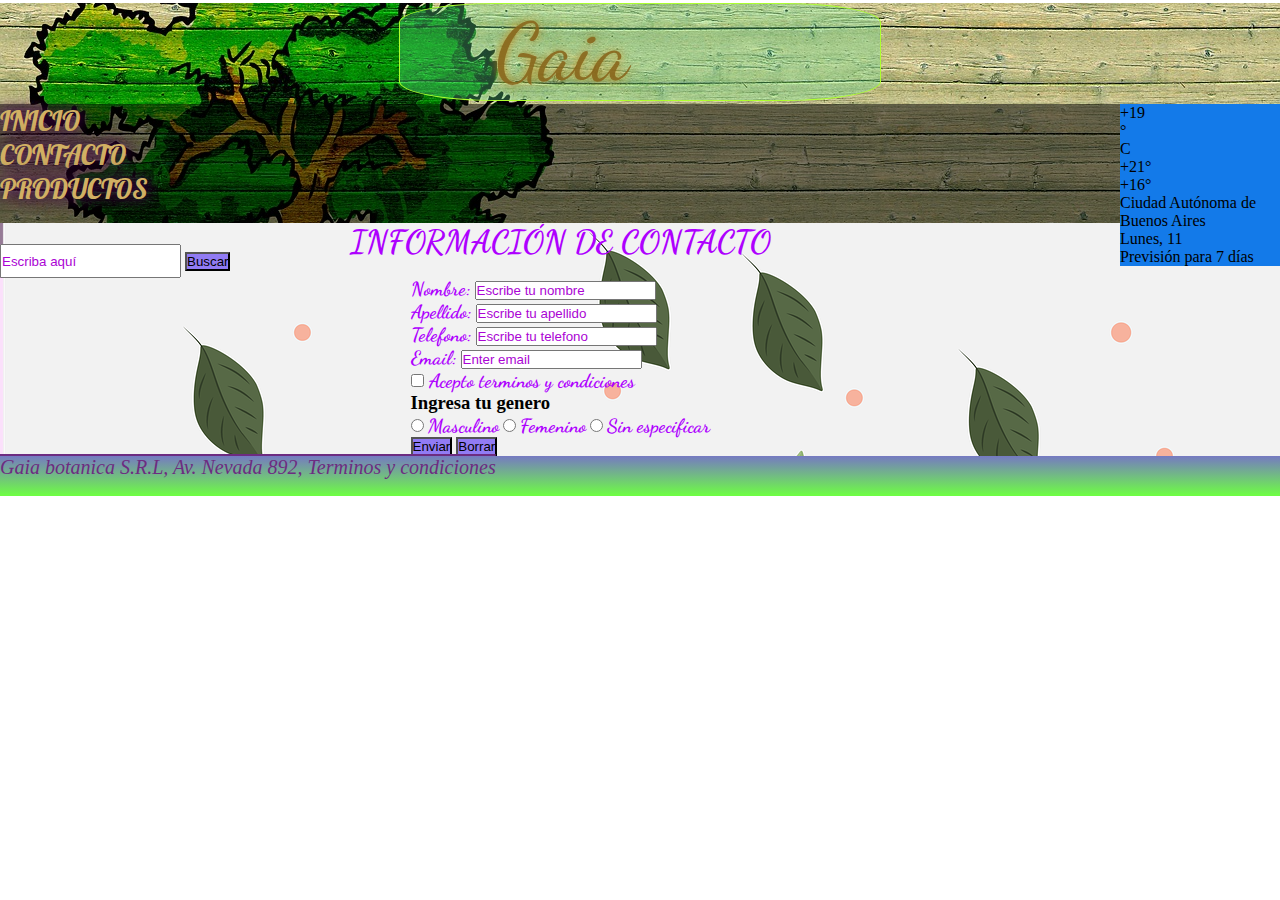
==== contacto.html @ e5ec3d72 "Sass con SEO" ====
<!DOCTYPE html>
<html lang="es">

<head>
    <meta charset="UTF-8">
    <meta http-equiv="X-UA-Compatible" content="IE=edge">
    <meta name="viewport" content="width=device-width, initial-scale=1.0">
    <title>Gaia garden</title>
    <meta  name="description" content="Gaia botanica es el lugar ideal para incursionar en la jardineria. Vendemos plantas, herramientas y suplementos de jardineria">
    <meta name="keywords" content="jardin, jardín, plantas, regadera, maceta, arbol, árbol, pesticida, semillas, tierra, botanica, jardineria, sustratos">
    <link href="https://cdn.jsdelivr.net/npm/bootstrap@5.1.3/dist/css/bootstrap.min.css" rel="stylesheet"
        integrity="sha384-1BmE4kWBq78iYhFldvKuhfTAU6auU8tT94WrHftjDbrCEXSU1oBoqyl2QvZ6jIW3" crossorigin="anonymous">
    <link rel="stylesheet" href="estilos.css">
    <link rel="preconnect" href="https://fonts.googleapis.com">
    <link rel="preconnect" href="https://fonts.gstatic.com" crossorigin>
    <link href="https://fonts.googleapis.com/css2?family=Dancing+Script:wght@500&display=swap" rel="stylesheet">
    <link rel="preconnect" href="https://fonts.googleapis.com">
    <link rel="preconnect" href="https://fonts.gstatic.com" crossorigin>
    <link href="https://fonts.googleapis.com/css2?family=Dancing+Script:wght@500&family=Great+Vibes&display=swap"
        rel="stylesheet">
    <link rel="preconnect" href="https://fonts.googleapis.com">
    <link rel="preconnect" href="https://fonts.gstatic.com" crossorigin>
    <link
        href="https://fonts.googleapis.com/css2?family=Dancing+Script:wght@500&family=Great+Vibes&family=Lobster&display=swap"
        rel="stylesheet">
    <link rel="preconnect" href="https://fonts.googleapis.com">
    <link rel="preconnect" href="https://fonts.gstatic.com" crossorigin>
    <link
        href="https://fonts.googleapis.com/css2?family=Dancing+Script:wght@500&family=Great+Vibes&family=Lobster&family=Permanent+Marker&display=swap"
        rel="stylesheet">
    <link rel="stylesheet" href="https://cdnjs.cloudflare.com/ajax/libs/font-awesome/6.1.1/css/all.min.css"
        integrity="sha512-KfkfwYDsLkIlwQp6LFnl8zNdLGxu9YAA1QvwINks4PhcElQSvqcyVLLD9aMhXd13uQjoXtEKNosOWaZqXgel0g=="
        crossorigin="anonymous" referrerpolicy="no-referrer" />
    <link rel="stylesheet" href="css/animate.css">
</head>

<body>
    <header class="head">
        <div>
            <section class="mainlogo">Gaia</section>
            <section class="tiempo">
                <!-- weather widget start -->
                <div id="m-booked-bl-simple-70717">
                    <div class="booked-wzs-160-110 weather-customize" style="background-color:#137AE9;width:160px;"
                        id="width1">
                        <div class="booked-wzs-160-110_in">
                            <div class="booked-wzs-160-data">
                                <div class="booked-wzs-160-left-img wrz-18"></div>
                                <div class="booked-wzs-160-right">
                                    <div class="booked-wzs-day-deck">
                                        <div class="booked-wzs-day-val">
                                            <div class="booked-wzs-day-number"><span class="plus">+</span>19</div>
                                            <div class="booked-wzs-day-dergee">
                                                <div class="booked-wzs-day-dergee-val">&deg;</div>
                                                <div class="booked-wzs-day-dergee-name">C</div>
                                            </div>
                                        </div>
                                        <div class="booked-wzs-day">
                                            <div class="booked-wzs-day-d"><span class="plus">+</span>21&deg;</div>
                                            <div class="booked-wzs-day-n"><span class="plus">+</span>16&deg;</div>
                                        </div>
                                    </div>
                                    <div class="booked-wzs-160-info">
                                        <div class="booked-wzs-160-city smolest-min">Ciudad Autónoma de Buenos Aires
                                        </div>
                                        <div class="booked-wzs-160-date">Lunes, 11</div>
                                    </div>
                                </div>
                            </div>
                            <div class="booked-wzs-center"><span class="booked-wzs-bottom-l"> Previsión para 7
                                    días</span></div>
                        </div>
                    </div>
                </div>
                <script type="text/javascript">
                    var css_file = document.createElement("link");
                    var widgetUrl = location.href;
                    css_file.setAttribute("rel", "stylesheet");
                    css_file.setAttribute("type", "text/css");
                    css_file.setAttribute("href", 'https://s.bookcdn.com/css/w/booked-wzs-widget-160.css?v=0.0.1');
                    document.getElementsByTagName("head")[0].appendChild(css_file);

                    function setWidgetData_70717(data) {
                        if (typeof (data) != 'undefined' && data.results.length > 0) {
                            for (var i = 0; i < data.results.length; ++i) {
                                var objMainBlock = document.getElementById('m-booked-bl-simple-70717');
                                if (objMainBlock !== null) {
                                    var copyBlock = document.getElementById('m-bookew-weather-copy-' + data.results[i]
                                        .widget_type);
                                    objMainBlock.innerHTML = data.results[i].html_code;
                                    if (copyBlock !== null) objMainBlock.appendChild(copyBlock);
                                }
                            }
                        } else {
                            alert('data=undefined||data.results is empty');
                        }
                    }
                    var widgetSrc =
                        "https://widgets.booked.net/weather/info?action=get_weather_info;ver=7;cityID=18250;type=1;scode=2;ltid=3457;domid=582;anc_id=26604;countday=undefined;cmetric=1;wlangID=4;color=137AE9;wwidth=160;header_color=ffffff;text_color=333333;link_color=08488D;border_form=1;footer_color=ffffff;footer_text_color=333333;transparent=0;v=0.0.1";
                    widgetSrc += ';ref=' + widgetUrl;
                    widgetSrc += ';rand_id=70717';
                    var weatherBookedScript = document.createElement("script");
                    weatherBookedScript.setAttribute("type", "text/javascript");
                    weatherBookedScript.src = widgetSrc;
                    document.body.appendChild(weatherBookedScript)
                </script><!-- weather widget end -->
            </section>
        </div>
        <section class="notmobile">
            <nav class="navbar navbar-expand-sm navbar-dark bg-dark">
                <div class="container-fluid">
                    </button>
                    <div class="collapse navbar-collapse" id="mynavbar">
                        <ul class="navbar-nav me-auto">
                            <li class="nav-item">
                                <a class="nav-link" href="index.html">Inicio</a>
                            </li>
                            <li class="nav-item">
                                <a class="nav-link" href="contacto.html">Contacto</a>
                            </li>
                            <li class="nav-item">
                                <a class="nav-link" href="productos.html">Productos</a>
                            </li>
                            <li class="nav-item">
                                <a class="nav-link" href="tienda.html"><i class="fa-solid fa-cart-shopping"></i></a>
                            </li>
                        </ul>
                        <form class="d-flex">
                            <input class="form-control me-2" type="text" placeholder="Escriba aquí">
                            <button class="btn btn-primary" type="button">Buscar</button>
                        </form>
                    </div>
                </div>
            </nav>
        </section>
        <section class="mobilenav">
            <nav class="mobvar">
                <ul>
                    <li><a href="index.html"><i class="fa-solid fa-house"></i></a></li>
                    <li><a href="contacto.html"><i class="fa-solid fa-address-card"></i></a></li>
                    <li><a href="productos.html"><i class="fa-solid fa-basket-shopping"></i></a></li>
                    <li><a href="tienda.html"> <i class="fa-solid fa-cart-shopping"></i></a></li>
                </ul> <input type="text" placeholder="Buscar">
            </nav>
        </section>
        </div>
    </header>
    <main class="principal">
        <div class="container mt-3">
            <spam class="infoc">Información de contacto</spam>
            <form action="enviar.php" method="post" enctype="text/plain">
                <div class="mb-3 mt-3">
                    <label for="Nombre">Nombre:</label>
                    <input type="text" class="form-control" placeholder="Escribe tu nombre" required>
                </div>
                <div class="mb-3 mt-3">
                    <label for="Apellido">Apellido:</label>
                    <input type="text" class="form-control" placeholder="Escribe tu apellido" required>
                </div>
                <div class="mb-3 mt-3">
                    <label for="Telefono">Telefono:</label>
                    <input type="number" class="form-control" placeholder="Escribe tu telefono" required>
                </div>
                <div class="mb-3 mt-3">
                    <label for="email">Email:</label>
                    <input type="email" class="form-control" id="email" placeholder="Enter email" name="email"
                    required>
                </div>
                <div class="form-check mb-3">
                    <label class="form-check-label">
                        <input class="form-check-input" type="checkbox" name="remember"> Acepto terminos y
                        condiciones
                        </label>
                </div>
                <div>
                    <h3>Ingresa tu genero</h3>
                    <input name="sexo" type="radio">
                    <label for="">Masculino</label>
                    <input name="sexo" type="radio">
                    <label for="">Femenino</label>
                    <input name="sexo" type="radio">
                    <label for="">Sin especificar</label>
                </div>
                <button type="submit" class="btn btn-primary">Enviar</button>
                <button type="submit" class="btn btn-primary">Borrar</button>
            </form>
        </div>
    </main>
    <footer class="pie">
        <i class="pie__sub">Gaia botanica S.R.L, Av. Nevada 892, Terminos y condiciones</i>
        <a href="https://es-la.facebook.com/"><i class="fa-brands fa-facebook"></i></a>
        <a href="https://www.instagram.com/"><i class="fa-brands fa-instagram"></i></a>
        <a href="https://web.whatsapp.com/"><i class="fa-brands fa-whatsapp"></i></a>
    </footer>
    <script src="js/wow.min.js"></script>
    <script>
        new WOW().init();
    </script>
    <script src="https://cdn.jsdelivr.net/npm/@popperjs/core@2.10.2/dist/umd/popper.min.js"
        integrity="sha384-7+zCNj/IqJ95wo16oMtfsKbZ9ccEh31eOz1HGyDuCQ6wgnyJNSYdrPa03rtR1zdB" crossorigin="anonymous">
    </script>
    <script src="https://cdn.jsdelivr.net/npm/bootstrap@5.1.3/dist/js/bootstrap.min.js"
        integrity="sha384-QJHtvGhmr9XOIpI6YVutG+2QOK9T+ZnN4kzFN1RtK3zEFEIsxhlmWl5/YESvpZ13" crossorigin="anonymous">
    </script>
</body>

</html>
---- estilos.css ----
* {
  margin: 0%;
  padding: 0px;
}

.head {
  background-color: rgba(0, 128, 0, 0.363);
  background-image: url(imagenes/banner-g549241ff1_1280.jpg);
  background-size: cover;
  background-position: center;
  height: 220px;
  width: 100%;
}

.head__galeria {
  background-image: url(../imagenes/banner-g549241ff1_1280.jpg);
  background-size: cover;
  background-position: center;
  height: 220px;
  width: 100%;
}

nav li a:hover {
  color: rgba(145, 255, 0, 0.938);
}

.imgbox img {
  transition: 2s;
}

.imgbox img:hover {
  height: 95%;
  width: 95%;
  transition: 1s;
}

.mainlogo {
  animation-name: displacement;
  animation-timing-function: ease-in;
  animation-duration: 3s;
}

@keyframes displacement {
  0% {
    width: 10%;
    background-color: green;
  }
  20% {
    width: 15%;
  }
  30% {
    width: 20%;
    background-color: rgb(89, 146, 4);
  }
  40% {
    width: 25%;
    background-color: greenyellow;
  }
  60% {
    width: 30%;
  }
  70% {
    width: 35%;
    background-color: rgba(188, 247, 99, 0.589);
  }
  80% {
    width: 32%;
  }
  100% {
    width: 30%;
    background-color: rgba(99, 228, 149, 0.308);
  }
}
@media only screen and (min-width: 0px) {
  .head {
    background-color: rgba(0, 128, 0, 0.363);
    background-image: url(imagenes/banner-g549241ff1_1280.jpg);
    background-size: cover;
    background-position: center;
    height: 220px;
    width: 100%;
  }

  .head__galeria {
    background-image: url(../imagenes/banner-g549241ff1_1280.jpg);
    background-size: cover;
    background-position: center;
    height: 220px;
    width: 100%;
  }

  .mainlogo {
    height: 96px;
    width: 30%;
    font-size: 50px;
    color: rgba(136, 102, 28, 0.89);
    background-color: rgba(99, 228, 149, 0.308);
    font-family: "Dancing Script", cursive;
    text-align: center;
    margin: 3px auto;
    border: 1px solid greenyellow;
    border-radius: 20%;
  }

  .bar {
    color: rgba(180, 45, 214, 0.753);
    font-size: 25px;
    font-family: "Lobster", cursive;
    width: 90%;
    margin: auto;
    max-width: 600px;
    padding: 0px;
    float: left;
  }

  .notmobile {
    display: none !important;
  }

  nav li a {
    text-decoration: none;
    color: rgb(180, 7, 223);
    text-transform: uppercase;
    display: block;
    text-shadow: 0 0 15px black;
  }

  .bar li {
    display: inline-block;
    text-align: center;
  }

  nav {
    display: flex;
    gap: 1rem;
  }

  nav input {
    height: 30px;
    margin-top: 10px;
  }

  main {
    background-color: rgba(238, 130, 238, 0.247);
    background-image: url(imagenes/leaves-gebba8ed0c_1920.png);
  }

  h2 a {
    color: rgb(209, 176, 99);
    font-size: 20px;
    font-family: "Lobster", cursive;
    text-decoration: none;
    text-align: center;
    justify-content: center;
  }

  section video {
    display: block;
    width: 80%;
    margin: auto;
  }

  p {
    font-family: "Lobster", cursive;
    font-size: 1.5rem;
    text-align: center;
    margin-top: 30px;
    color: rgb(209, 176, 99);
  }

  .principal {
    background-color: rgba(238, 130, 238, 0.247);
    background-image: url(imagenes/leaves-gebba8ed0c_1920.png);
  }

  .descripcion {
    color: rgb(95, 78, 204);
    font-size: 26px;
    font-family: "Dancing Script", cursive;
    font-weight: 300;
  }

  .descripcion__caract {
    font-size: 18px;
    font-style: normal;
    font-family: "Dancing Script", cursive;
    color: rgb(118, 3, 185);
  }

  .container {
    display: flex;
    flex-wrap: wrap;
    justify-content: center;
    gap: 1rem;
  }

  .container img {
    width: 45%;
  }

  .tiempo {
    display: none;
  }

  .list-group-item {
    color: rgba(170, 4, 212, 0.7725490196);
    font-size: 1rem;
    font-family: "Dancing Script", cursive;
    font-weight: 900;
    text-transform: uppercase;
    cursor: unset !important;
  }

  .pie {
    height: 80px;
    display: flex;
  }

  .pie i {
    float: left;
    padding-right: 20px;
    color: rgb(109, 44, 129);
    font-size: 14px;
  }

  .pie__sub {
    text-decoration: overline;
    font-size: 12px;
  }

  .pie a i {
    float: right;
  }

  .imgbox {
    display: grid;
    width: 90%;
    margin: auto;
    grid-template-columns: 1fr;
    grid-row: repeat(7, 1fr);
  }

  .imgbox img {
    width: 100%;
  }
}
@media only screen and (min-width: 480px) {
  .head {
    background-color: rgba(0, 128, 0, 0.226);
    background-image: url(imagenes/banner-g549241ff1_1280.jpg);
    background-size: cover;
    background-position: center;
    height: 220px;
    width: 100%;
  }

  .head__galeria {
    background-image: url(../imagenes/banner-g549241ff1_1280.jpg);
    background-size: cover;
    background-position: center;
    height: 220px;
    width: 100%;
  }

  .mainlogo {
    height: 96px;
    width: 30%;
    font-size: 80px;
    color: rgba(136, 102, 28, 0.89);
    background-color: rgba(99, 228, 149, 0.308);
    font-family: "Dancing Script", cursive;
    text-align: center;
    margin: 3px auto;
    border: 1px solid greenyellow;
    border-radius: 20%;
  }

  .bar {
    color: rgba(180, 45, 214, 0.753);
    font-size: 25px;
    font-family: "Lobster", cursive;
    width: 90%;
    margin: auto;
    max-width: 600px;
    padding: 0px;
    float: left;
  }

  nav li a {
    text-decoration: none;
    color: rgba(142, 1, 197, 0.856);
    text-transform: uppercase;
    display: block;
    font-size: 1.2rem;
  }

  .bar li {
    display: inline-block;
    text-align: center;
  }

  nav {
    display: flex;
  }

  .nav-link {
    color: rgb(209, 176, 99) !important;
    font-family: "Lobster", cursive;
    font-size: 1rem;
    text-shadow: 0 0 20px rgb(68, 9, 9), 0 0 15px rgb(71, 8, 148);
  }

  .tiempo {
    display: none;
  }

  main {
    background-color: rgba(238, 130, 238, 0.247);
    background-image: url(imagenes/leaves-gebba8ed0c_1920.png);
  }

  h2 a {
    color: rgb(209, 176, 99);
    font-size: 25px;
    font-family: "Lobster", cursive;
    text-decoration: none;
    text-align: center;
    justify-content: center;
  }

  section {
    display: flex;
  }

  video {
    display: flex;
  }

  p {
    font-family: "Lobster", cursive;
    font-size: 2rem;
    text-align: center;
    margin-top: 30px;
    color: rgb(209, 176, 99);
  }

  .descripcion {
    color: rgb(95, 78, 204);
    font-size: 26px;
    font-family: "Dancing Script", cursive;
    font-weight: 300;
  }

  .descripcion__caract {
    font-size: 18px;
    font-style: normal;
    font-family: "Dancing Script", cursive;
    color: rgb(118, 3, 185);
  }

  .container {
    display: flex;
    flex-wrap: wrap;
    justify-content: center;
    gap: 1rem;
  }

  .container img {
    width: 45%;
  }

  .tiempo {
    display: none;
  }

  .list-group-item {
    color: rgba(170, 4, 212, 0.7725490196);
    font-size: 1.5rem;
    font-family: "Dancing Script", cursive;
    font-weight: 900;
    text-transform: uppercase;
    cursor: unset !important;
  }

  .pie {
    display: inline-block;
    height: 60px;
  }

  .pie {
    background-size: cover;
    background-position: center;
  }

  .pie__sub {
    color: black;
    font-size: 10px;
    text-decoration: overline;
  }

  .pie i {
    float: left;
    padding-right: 12px;
    color: rgb(109, 44, 129);
    font-size: 18px;
  }

  .pie a i {
    float: right;
  }

  .imgbox {
    display: grid;
    width: 90%;
    margin: auto;
    grid-template-columns: 1fr;
    grid-row: repeat(7, 1fr);
  }

  .imgbox img {
    width: 100%;
  }
}
@media only screen and (min-width: 576px) {
  .notmobile {
    display: unset !important;
  }

  .mobilenav {
    display: none;
  }

  .list-group-item {
    color: rgba(170, 4, 212, 0.7725490196);
    font-size: 1.8rem;
    font-family: "Dancing Script", cursive;
    font-weight: 900;
    text-transform: uppercase;
    cursor: unset !important;
  }
}
@media only screen and (min-width: 760px) {
  .mainlogo {
    height: 96px;
    width: 30%;
    font-size: 80px;
    color: rgba(136, 102, 28, 0.89);
    background-color: rgba(99, 228, 149, 0.308);
    font-family: "Dancing Script", cursive;
    text-align: center;
    margin: 3px auto;
    border: 1px solid greenyellow;
    border-radius: 20%;
    padding-left: 3rem;
  }

  .bar {
    color: rgba(180, 45, 214, 0.753);
    font-size: 25px;
    font-family: "Lobster", cursive;
    width: 90%;
    margin: auto;
    max-width: 600px;
    padding: 0px;
    float: left;
  }

  nav {
    display: flex;
    gap: 1rem;
  }

  nav li a {
    text-decoration: none;
    color: rgb(248, 248, 248);
    text-transform: uppercase;
    display: block;
  }

  .bar li {
    display: inline-block;
    text-align: center;
  }

  nav input {
    height: 30px;
    margin-top: 10px;
  }

  .nav-link {
    color: rgb(209, 176, 99) !important;
    font-family: "Lobster", cursive;
    font-size: 1.7rem;
    text-shadow: 0 0 20px rgb(68, 9, 9), 0 0 15px rgb(71, 8, 148);
  }

  .tiempo {
    float: right;
    display: unset;
  }

  main {
    background-color: rgba(238, 130, 238, 0.247);
    background-image: url(imagenes/leaves-gebba8ed0c_1920.png);
  }

  h2 a {
    color: rgb(209, 176, 99);
    font-size: 32px;
    font-family: "Lobster", cursive;
    text-decoration: none;
    text-align: center;
    justify-content: center;
  }

  section {
    display: flex;
  }

  video {
    display: flex;
    margin-left: 1rem;
    width: 60%;
  }

  p {
    font-family: "Lobster", cursive;
    font-size: 2rem;
    text-align: center;
    margin-top: 30px;
    color: rgb(209, 176, 99);
  }

  .descripcion {
    color: rgb(95, 78, 204);
    font-size: 5rem;
    font-family: "Dancing Script", cursive, cursive;
    font-weight: 300;
  }

  .descripcion__caract {
    font-size: 2.5rem;
    font-style: normal;
    font-family: "Dancing Script", cursive;
    color: rgb(118, 3, 185);
  }

  .list-group-item {
    color: rgba(170, 4, 212, 0.7725490196);
    font-size: 2rem;
    font-family: "Dancing Script", cursive;
    font-weight: 900;
    text-transform: uppercase;
    cursor: unset !important;
  }

  .container {
    display: flex;
    flex-wrap: wrap;
    justify-content: center;
    gap: 2.5rem;
  }

  .pie {
    background-size: cover;
    background-position: center;
  }

  .pie__sub {
    color: black;
    font-size: small;
    text-decoration: overline;
  }

  .pie i {
    float: left;
    padding-right: 20px;
    color: rgb(109, 44, 129);
    font-size: 18px;
  }

  .pie a i {
    float: right;
  }

  .imgbox {
    display: grid;
    width: 90%;
    margin: auto;
    grid-template-columns: repeat(2, 1fr);
    grid-row: repeat(7, 1fr);
  }

  .p1 {
    grid-column: 1/3;
    grid-row: 1/3;
  }

  .p2 {
    grid-column: 1/2;
    grid-row: 3/4;
  }

  .p3 {
    grid-column: 2/3;
    grid-row: 3/4;
  }

  .p10 {
    grid-column: 1/2;
    grid-row: 5/6;
  }

  .p5 {
    grid-column: 2/3;
    grid-row: 4/5;
  }

  .p9 {
    grid-column: 1/3;
    grid-row: 7/8;
  }

  .p7 {
    grid-column: 2/3;
    grid-row: 5/6;
  }

  .p8 {
    grid-column: 1/3;
    grid-row: 6/7;
  }

  .p4 {
    grid-column: 1/2;
    grid-row: 4/5;
  }

  .imgbox img {
    width: 100%;
  }
}
@media only screen and (min-width: 1160px) {
  .mainlogo {
    height: 96px;
    width: 30%;
    font-size: 80px;
    color: rgba(136, 102, 28, 0.89);
    background-color: rgba(99, 228, 149, 0.308);
    font-family: "Dancing Script", cursive;
    text-align: center;
    margin: 3px auto;
    border: 1px solid greenyellow;
    border-radius: 20%;
    padding-left: 6rem;
  }

  .bar {
    color: rgba(180, 45, 214, 0.753);
    font-size: 30px;
    font-family: "Lobster", cursive;
    width: 90%;
    margin: auto;
    max-width: 1000px;
    padding: 0px;
    float: left;
  }

  nav {
    display: flex;
    gap: 1rem;
  }

  nav input {
    height: 30px;
    margin-top: 20px;
  }

  .nav-link {
    color: rgb(209, 176, 99) !important;
    font-family: "Lobster", cursive;
    font-size: 1.7rem;
    text-shadow: 0 0 20px rgb(68, 9, 9), 0 0 15px rgb(71, 8, 148);
  }

  .tiempo {
    float: right;
  }

  main {
    background-color: rgba(238, 130, 238, 0.247);
    background-image: url(imagenes/leaves-gebba8ed0c_1920.png);
  }

  h2 a {
    color: rgb(209, 176, 99);
    font-size: 40px;
    font-family: "Lobster", cursive;
    text-decoration: none;
    text-align: center;
    justify-content: center;
  }

  section {
    display: flex;
  }

  video {
    display: flex;
    margin-left: 1rem;
    width: 60%;
  }

  p {
    font-family: "Lobster", cursive;
    font-size: 3rem;
    text-align: center;
    margin-top: 30px;
    color: rgb(209, 176, 99);
  }

  .principal {
    background-color: rgba(238, 130, 238, 0.247);
    background-image: url(imagenes/leaves-gebba8ed0c_1920.png);
  }

  .descripcion {
    color: rgb(95, 78, 204);
    font-size: 30px;
    font-family: "Dancing Script", cursive;
  }

  .descripcion__caract {
    font-size: 20px;
    font-style: normal;
    font-family: "Dancing Script", cursive;
    color: rgb(118, 3, 185);
  }

  .list-group-item {
    color: rgba(170, 4, 212, 0.7725490196);
    font-size: 2rem;
    font-family: "Dancing Script", cursive;
    font-weight: 900;
    text-transform: uppercase;
    cursor: unset !important;
  }

  .pie {
    background-size: cover;
    background-position: center;
  }

  .pie__sub {
    color: black;
    font-size: small;
    text-decoration: overline;
  }

  .pie i {
    float: left;
    padding-right: 20px;
    color: rgb(109, 44, 129);
    font-size: 20px;
  }

  .pie a i {
    float: right;
  }

  .imgcart {
    height: 15px;
    width: 15px;
  }

  .container {
    display: flex;
    flex-wrap: wrap;
    justify-content: center;
    gap: 1rem;
  }

  .container img {
    width: 30%;
  }

  .imgbox {
    display: grid;
    width: 90%;
    margin: auto;
    grid-template-columns: repeat(3, 1fr);
    grid-row: repeat(5, 1fr);
  }

  .p1 {
    grid-column: 1/3;
    grid-row: 1/3;
  }

  .p2 {
    grid-column: 3/4;
    grid-row: 1/2;
  }

  .p3 {
    grid-column: 3/4;
    grid-row: 2/3;
  }

  .p10 {
    grid-column: 1/2;
    grid-row: 4/6;
  }

  .p5 {
    grid-column: 3/4;
    grid-row: 3/4;
  }

  .p9 {
    grid-column: 3/4;
    grid-row: 5/6;
  }

  .p7 {
    grid-column: 1/3;
    grid-row: 3/4;
  }

  .p8 {
    grid-column: 2/4;
    grid-row: 4/5;
  }

  .p4 {
    grid-column: 2/3;
    grid-row: 5/6;
  }

  .imgbox img {
    width: 100%;
  }
}
.galeria, .prod {
  font-size: 35px;
  color: rgb(209, 176, 99);
  text-transform: uppercase;
  font-family: "Lobster", cursive;
  font-weight: bolder;
  text-align: center;
  border: 2px solid rgba(255, 255, 255, 0.514);
  justify-content: center;
  background-color: rgba(0, 0, 0, 0.411);
}

.logo_prov {
  height: 80px;
  width: 40px;
  float: right;
}

.pie {
  width: 100%;
  height: 40px;
  background-color: springgreen;
  background-image: linear-gradient(to top, rgb(110, 255, 66), rgba(225, 0, 255, 0.521));
}

.carousel-indicators [data-bs-target] {
  background-color: rgba(58, 182, 231, 0.616);
  border-radius: 35px;
  height: 15px;
}

.bg-dark {
  background-color: rgba(0, 0, 0, 0.5254901961) !important;
}

.mainlogo {
  text-shadow: 0 0 10px rgba(206, 131, 20, 0.918);
}

input::placeholder {
  color: #AB04D4 !important;
}

.btn-primary {
  background-color: rgba(49, 5, 246, 0.5058823529);
}

.infoc {
  width: 100%;
  text-align: center;
  font-family: "Dancing Script", cursive;
  font-weight: 700;
  font-size: 2rem;
  color: #ae00ff;
  text-transform: uppercase;
}

main div form div label {
  font-family: "Dancing Script", cursive;
  color: #ae00ff;
  font-weight: 900;
  font-size: 1.2rem;
}

.prod {
  border: none;
  color: rgb(209, 176, 99);
}

.row {
  gap: 1rem;
  justify-content: center;
}

.card-text {
  font-family: "Lobster", cursive;
  font-size: 1.5rem;
  color: rgba(0, 0, 0, 0.589);
}

h4 {
  font-family: "Lobster", cursive;
}

.card {
  background-color: rgba(209, 176, 99, 0.404);
}

.list-group-item--n1 {
  color: black;
  text-transform: none;
}

.list-group-item--n2 {
  color: black;
  text-transform: none;
}

.list-group-item--n2 {
  font-size: 40px;
  width: 90%;
  text-decoration: overline;
}

.results {
  display: flex;
}

.mod {
  right: 2px;
  bottom: 2px;
  float: right;
  width: 10%;
  font-size: 2rem;
}

/*# sourceMappingURL=estilos.css.map */
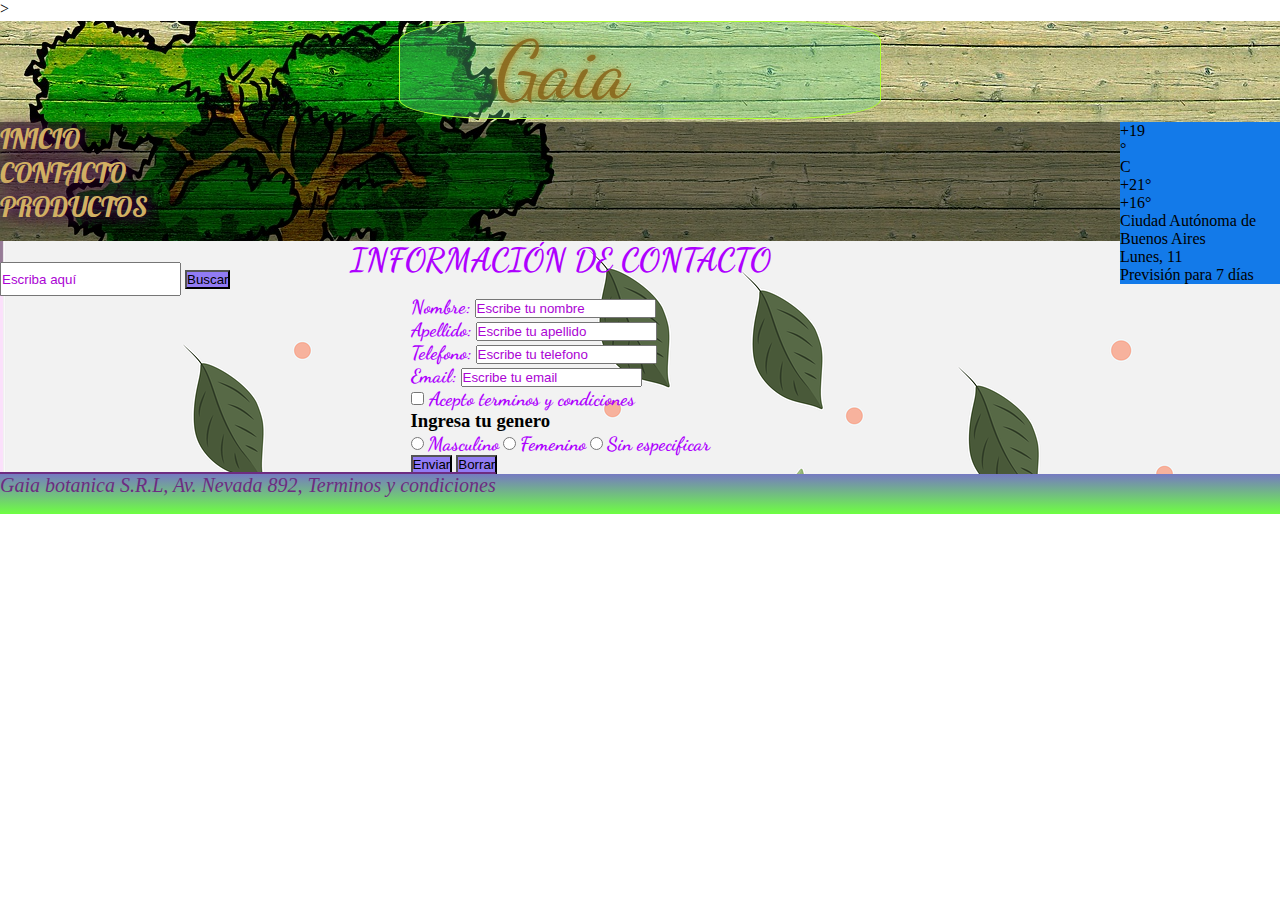
==== commit 4945415d: "Proyecto Final Gaia Taype" ====
--- a/contacto.html
+++ b/contacto.html
@@ -30,8 +30,7 @@
         rel="stylesheet">
     <link rel="stylesheet" href="https://cdnjs.cloudflare.com/ajax/libs/font-awesome/6.1.1/css/all.min.css"
         integrity="sha512-KfkfwYDsLkIlwQp6LFnl8zNdLGxu9YAA1QvwINks4PhcElQSvqcyVLLD9aMhXd13uQjoXtEKNosOWaZqXgel0g=="
-        crossorigin="anonymous" referrerpolicy="no-referrer" />
-    <link rel="stylesheet" href="css/animate.css">
+        crossorigin="anonymous" referrerpolicy="no-referrer" />>
 </head>
 
 <body>
@@ -163,7 +162,7 @@
                 </div>
                 <div class="mb-3 mt-3">
                     <label for="email">Email:</label>
-                    <input type="email" class="form-control" id="email" placeholder="Enter email" name="email"
+                    <input type="email" class="form-control" id="email" placeholder="Escribe tu email" name="email"
                     required>
                 </div>
                 <div class="form-check mb-3">
@@ -192,10 +191,6 @@
         <a href="https://www.instagram.com/"><i class="fa-brands fa-instagram"></i></a>
         <a href="https://web.whatsapp.com/"><i class="fa-brands fa-whatsapp"></i></a>
     </footer>
-    <script src="js/wow.min.js"></script>
-    <script>
-        new WOW().init();
-    </script>
     <script src="https://cdn.jsdelivr.net/npm/@popperjs/core@2.10.2/dist/umd/popper.min.js"
         integrity="sha384-7+zCNj/IqJ95wo16oMtfsKbZ9ccEh31eOz1HGyDuCQ6wgnyJNSYdrPa03rtR1zdB" crossorigin="anonymous">
     </script>
--- a/estilos.css
+++ b/estilos.css
@@ -102,15 +102,16 @@
     border-radius: 20%;
   }
 
-  .bar {
-    color: rgba(180, 45, 214, 0.753);
-    font-size: 25px;
+  .mobicon {
+    color: rgb(131, 95, 18);
+    font-size: 18px;
     font-family: "Lobster", cursive;
     width: 90%;
     margin: auto;
     max-width: 600px;
     padding: 0px;
     float: left;
+    box-shadow: 0 0 15px gray;
   }
 
   .notmobile {
@@ -125,6 +126,10 @@
     text-shadow: 0 0 15px black;
   }
 
+  .moblist {
+    list-style: none !important;
+  }
+
   .bar li {
     display: inline-block;
     text-align: center;
@@ -168,7 +173,8 @@
     color: rgb(209, 176, 99);
   }
 
-  .principal {
+  .principal-tienda {
+    height: 900px;
     background-color: rgba(238, 130, 238, 0.247);
     background-image: url(imagenes/leaves-gebba8ed0c_1920.png);
   }
@@ -203,7 +209,7 @@
   }
 
   .list-group-item {
-    color: rgba(170, 4, 212, 0.7725490196);
+    color: rgb(131, 95, 17);
     font-size: 1rem;
     font-family: "Dancing Script", cursive;
     font-weight: 900;
@@ -242,6 +248,27 @@
 
   .imgbox img {
     width: 100%;
+  }
+
+  .list-group-item--n2 {
+    font-size: 30px;
+    width: 85%;
+    text-decoration: overline;
+  }
+
+  .results {
+    display: flex;
+    width: 95%;
+    margin: auto;
+    justify-content: center;
+  }
+
+  .mod {
+    right: 2px;
+    bottom: 2px;
+    float: right;
+    width: 15%;
+    font-size: 0.85rem;
   }
 }
 @media only screen and (min-width: 480px) {
@@ -338,7 +365,7 @@
 
   p {
     font-family: "Lobster", cursive;
-    font-size: 2rem;
+    font-size: 1.2rem;
     text-align: center;
     margin-top: 30px;
     color: rgb(209, 176, 99);
@@ -374,7 +401,7 @@
   }
 
   .list-group-item {
-    color: rgba(170, 4, 212, 0.7725490196);
+    color: rgb(131, 95, 17);
     font-size: 1.5rem;
     font-family: "Dancing Script", cursive;
     font-weight: 900;
@@ -402,7 +429,7 @@
     float: left;
     padding-right: 12px;
     color: rgb(109, 44, 129);
-    font-size: 18px;
+    font-size: 16px;
   }
 
   .pie a i {
@@ -420,6 +447,27 @@
   .imgbox img {
     width: 100%;
   }
+
+  .list-group-item--n2 {
+    font-size: 40px;
+    width: 85%;
+    text-decoration: overline;
+  }
+
+  .results {
+    display: flex;
+    width: 95%;
+    margin: auto;
+    justify-content: center;
+  }
+
+  .mod {
+    right: 2px;
+    bottom: 2px;
+    float: right;
+    width: 15%;
+    font-size: 1.2rem;
+  }
 }
 @media only screen and (min-width: 576px) {
   .notmobile {
@@ -431,12 +479,37 @@
   }
 
   .list-group-item {
-    color: rgba(170, 4, 212, 0.7725490196);
+    color: rgb(131, 95, 17);
     font-size: 1.8rem;
     font-family: "Dancing Script", cursive;
     font-weight: 900;
     text-transform: uppercase;
     cursor: unset !important;
+  }
+
+  .refvid {
+    font-size: 22px;
+  }
+
+  .list-group-item--n2 {
+    font-size: 40px;
+    width: 85%;
+    text-decoration: overline;
+  }
+
+  .results {
+    display: flex;
+    width: 95%;
+    margin: auto;
+    justify-content: center;
+  }
+
+  .mod {
+    right: 2px;
+    bottom: 2px;
+    float: right;
+    width: 15%;
+    font-size: 1.4rem;
   }
 }
 @media only screen and (min-width: 760px) {
@@ -520,12 +593,12 @@
   video {
     display: flex;
     margin-left: 1rem;
-    width: 60%;
+    width: 50%;
   }
 
   p {
     font-family: "Lobster", cursive;
-    font-size: 2rem;
+    font-size: 25px !important;
     text-align: center;
     margin-top: 30px;
     color: rgb(209, 176, 99);
@@ -546,7 +619,7 @@
   }
 
   .list-group-item {
-    color: rgba(170, 4, 212, 0.7725490196);
+    color: rgb(131, 95, 17);
     font-size: 2rem;
     font-family: "Dancing Script", cursive;
     font-weight: 900;
@@ -574,7 +647,7 @@
 
   .pie i {
     float: left;
-    padding-right: 20px;
+    padding-right: 25px;
     color: rgb(109, 44, 129);
     font-size: 18px;
   }
@@ -638,6 +711,27 @@
 
   .imgbox img {
     width: 100%;
+  }
+
+  .list-group-item--n2 {
+    font-size: 40px;
+    width: 85%;
+    text-decoration: overline;
+  }
+
+  .results {
+    display: flex;
+    width: 95%;
+    margin: auto;
+    justify-content: center;
+  }
+
+  .mod {
+    right: 2px;
+    bottom: 2px;
+    float: right;
+    width: 15%;
+    font-size: 1.6rem;
   }
 }
 @media only screen and (min-width: 1160px) {
@@ -713,7 +807,7 @@
 
   p {
     font-family: "Lobster", cursive;
-    font-size: 3rem;
+    font-size: 3rem !important;
     text-align: center;
     margin-top: 30px;
     color: rgb(209, 176, 99);
@@ -738,7 +832,7 @@
   }
 
   .list-group-item {
-    color: rgba(170, 4, 212, 0.7725490196);
+    color: rgb(131, 95, 17) 5;
     font-size: 2rem;
     font-family: "Dancing Script", cursive;
     font-weight: 900;
@@ -839,6 +933,24 @@
 
   .imgbox img {
     width: 100%;
+  }
+
+  .list-group-item--n2 {
+    font-size: 40px;
+    width: 85%;
+    text-decoration: overline;
+  }
+
+  .results {
+    display: flex;
+  }
+
+  .mod {
+    right: 2px;
+    bottom: 2px;
+    float: right;
+    width: 15%;
+    font-size: 2rem;
   }
 }
 .galeria, .prod {
@@ -939,22 +1051,14 @@
   text-transform: none;
 }
 
-.list-group-item--n2 {
-  font-size: 40px;
-  width: 90%;
-  text-decoration: overline;
-}
-
-.results {
-  display: flex;
-}
-
-.mod {
-  right: 2px;
-  bottom: 2px;
-  float: right;
-  width: 10%;
-  font-size: 2rem;
+.row {
+  width: 98%;
+  margin: auto;
+  justify-content: center;
+}
+
+.pie i:hover {
+  color: rgb(0, 119, 255);
 }
 
 /*# sourceMappingURL=estilos.css.map */
